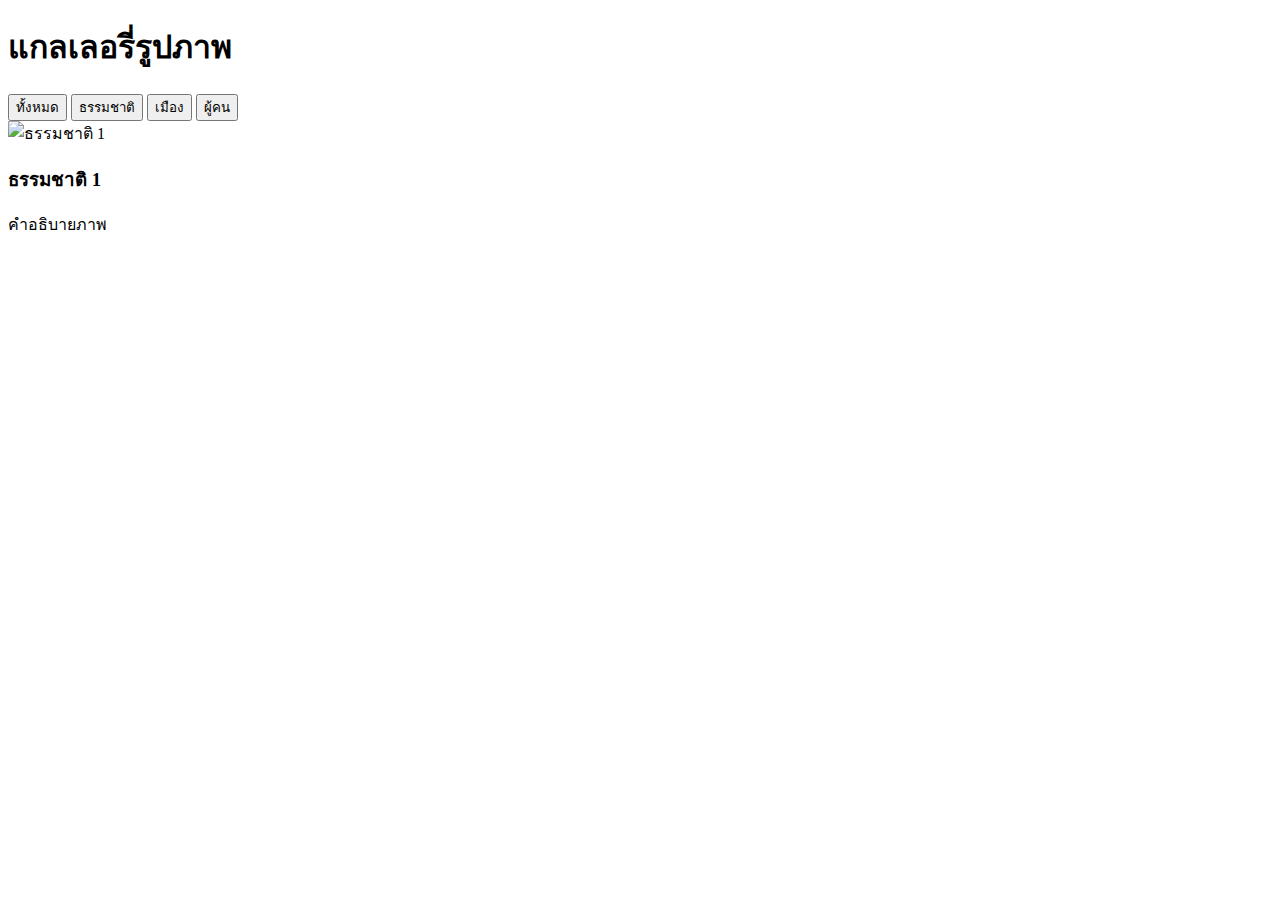
==== gallery.html @ d08c22fa "เสร้สร้างโครงสร้าง HTML สําหรับแกลเลอรี่" ====
<!-- gallery.html -->
<!DOCTYPE html>
<html lang="th">
<head>
 <meta charset="UTF-8">
 <meta name="viewport" content="width=device-width, initial-scale=1.0">
 <title>แกลเลอรี่รูปภาพ</title>
 <link rel="stylesheet" href="css/styles-gallery.css">
</head>
<body>
 <header class="header">
 <h1>แกลเลอรี่รูปภาพ</h1>
 <nav class="filters">
 <button class="filter-btn active" data-filter="all">ทั้งหมด</button>
 <button class="filter-btn" data-filter="nature">ธรรมชาติ</button>
 <button class="filter-btn" data-filter="city">เมือง</button>
 <button class="filter-btn" data-filter="people">ผู้คน</button>
 </nav>
 </header>
 <main class="gallery">
 <div class="gallery-item nature">
 <img src="https://images.unsplash.com/photo-1506905925346-21bda4d32df4
" alt="ธรรมชาติ 1">
 <div class="overlay">
 <h3>ธรรมชาติ 1</h3>
 <p>คําอธิบายภาพ</p>
 </div>
 </div>
 <!-- เพิ่มรูปภาพอื่นๆ ในลักษณะเดียวกัน -->
 </main>
</body>
</html>
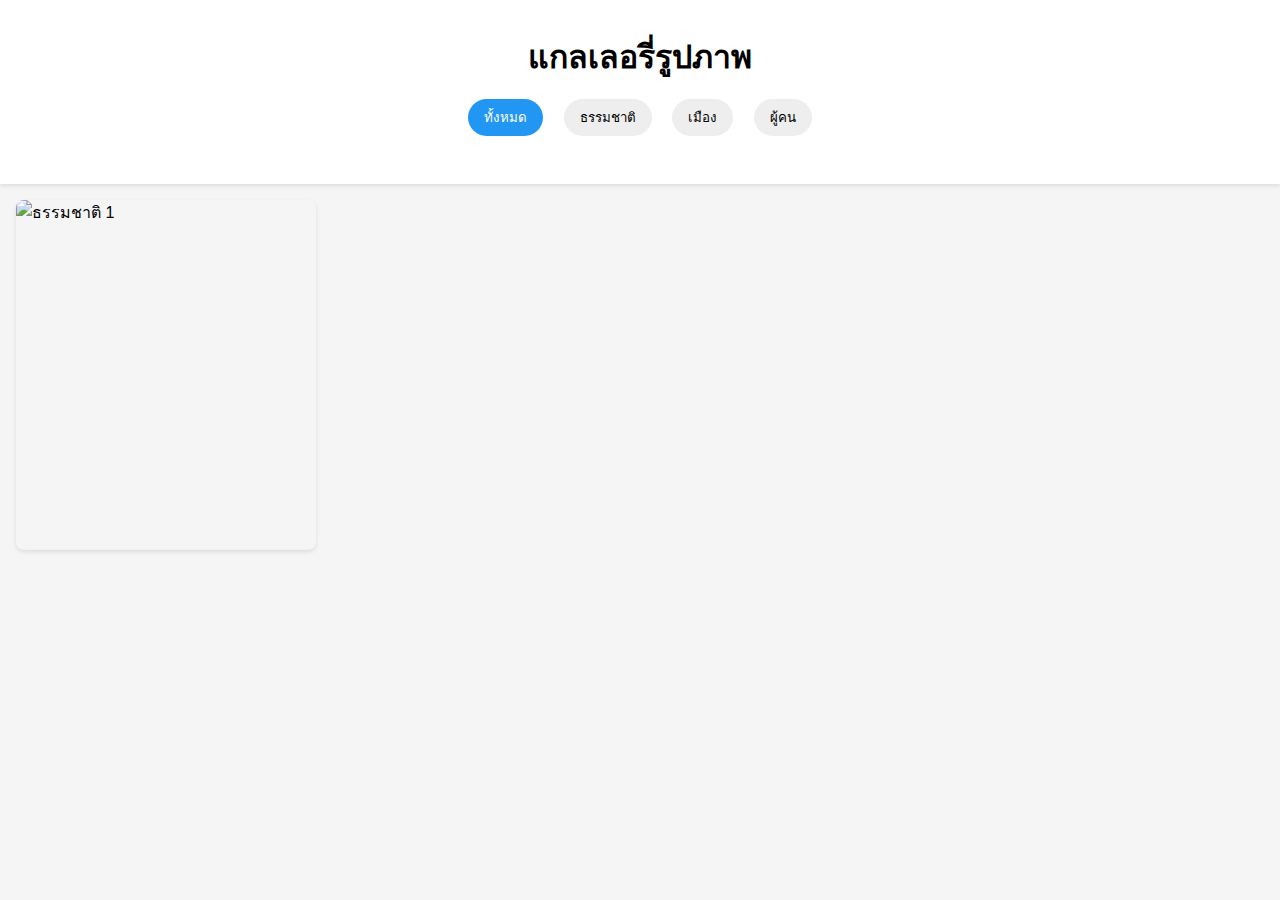
==== commit 85680cef: "เพิ่มรูปภาพและ Lazy Loading" ====
--- a/gallery.html
+++ b/gallery.html
@@ -21,11 +21,47 @@
  <div class="gallery-item nature">
  <img src="https://images.unsplash.com/photo-1506905925346-21bda4d32df4
 " alt="ธรรมชาติ 1">
- <div class="overlay">
- <h3>ธรรมชาติ 1</h3>
- <p>คําอธิบายภาพ</p>
- </div>
- </div>
+ <!-- เพิ่มใน index.html -->
+ <div class="gallery-item city">
+    <img
+    src="https://images.unsplash.com/photo-1449824913935-59a10b8d2000"
+    alt="เมืองยามคํ่าคืน"
+    />
+    <div class="overlay">
+    <h3>เมืองยามคํ่าคืน</h3>
+    <p>แสงไฟระยิบระยับในเมืองใหญ่</p>
+    </div>
+    </div>
+    <div class="gallery-item people">
+    <img
+    src="https://images.unsplash.com/photo-1517457373958-b7bdd4587205"
+    alt="ตลาดพื้นเมือง"
+    />
+    <div class="overlay">
+    <h3>ตลาดพื้นเมือง</h3>
+    <p>วิถีชวิตในตลาดท ้องถิ่น ี </p>
+    </div>
+    </div>
+    <div class="gallery-item nature">
+    <img
+    src="https://images.unsplash.com/photo-1432405972618-c60b0225b8f9"
+    alt="นํ้าตก"
+    />
+    <div class="overlay">
+    <h3>นํ้าตก</h3>
+    <p>นํ้าตกท่ามกลางธรรมชาติ</p>
+    </div>
+    </div>
+    <div class="gallery-item city">
+    <img
+    src="https://images.unsplash.com/photo-1444723121867-7a241cacace9"
+    alt="ถนนในเมือง"
+    />
+    <div class="overlay">
+    <h3>ถนนในเมือง</h3>
+    <p>การจราจรและชวิตในเมือง ี </p>
+    </div>
+    </div>
  <!-- เพิ่มรูปภาพอื่นๆ ในลักษณะเดียวกัน -->
  </main>
 </body>
--- a/css/styles-gallery.css
+++ b/css/styles-gallery.css
@@ -0,0 +1,84 @@
+/* styles-gallery.css */
+* {
+    margin: 0;
+    padding: 0;
+    box-sizing: border-box;
+   }
+   body {
+    font-family: -apple-system, BlinkMacSystemFont, 'Segoe UI', Roboto, sans-serif;
+    line-height: 1.6;
+    background: #f5f5f5;
+   }
+   .header {
+    text-align: center;
+    padding: 2rem;
+    background: white;
+    box-shadow: 0 2px 4px rgba(0,0,0,0.1);
+   }
+   .filters {
+    margin: 1rem 0;
+   }
+   .filter-btn {
+    padding: 0.5rem 1rem;
+    margin: 0 0.5rem;
+    border: none;
+    border-radius: 25px;
+    background: #eee;
+    cursor: pointer;
+    transition: all 0.3s ease;
+   }
+   .filter-btn.active {
+    background: #2196F3;
+    color: white;
+   }
+   .gallery {
+    display: grid;
+    grid-template-columns: repeat(auto-fill, minmax(300px, 1fr));
+    gap: 1rem;
+    padding: 1rem;
+   }
+   .gallery-item {
+    position: relative;
+    overflow: hidden;
+    border-radius: 8px;
+    box-shadow: 0 2px 4px rgba(0,0,0,0.1);
+   }
+   .gallery-item img {
+    width: 100%;
+    height: 100%;
+    object-fit: cover;
+    display: block;
+   }
+   /* สํ
+าหรับแท็บเล็ต */
+@media (max-width: 768px) {
+    .gallery {
+    grid-template-columns: repeat(2, 1fr);
+    }
+   
+    .filters {
+    display: flex;
+    flex-wrap: wrap;
+    justify-content: center;
+    gap: 0.5rem;
+    }
+   
+    .filter-btn {
+    flex: 0 1 calc(50% - 1rem);
+    }
+   }
+   /* สํ
+   าหรับมือถือ */
+   @media (max-width: 480px) {
+    .gallery {
+    grid-template-columns: 1fr;
+    }
+   
+    .filter-btn {
+    flex: 1 1 100%;
+    }
+   
+    .header h1 {
+    font-size: 1.5rem;
+    }
+   }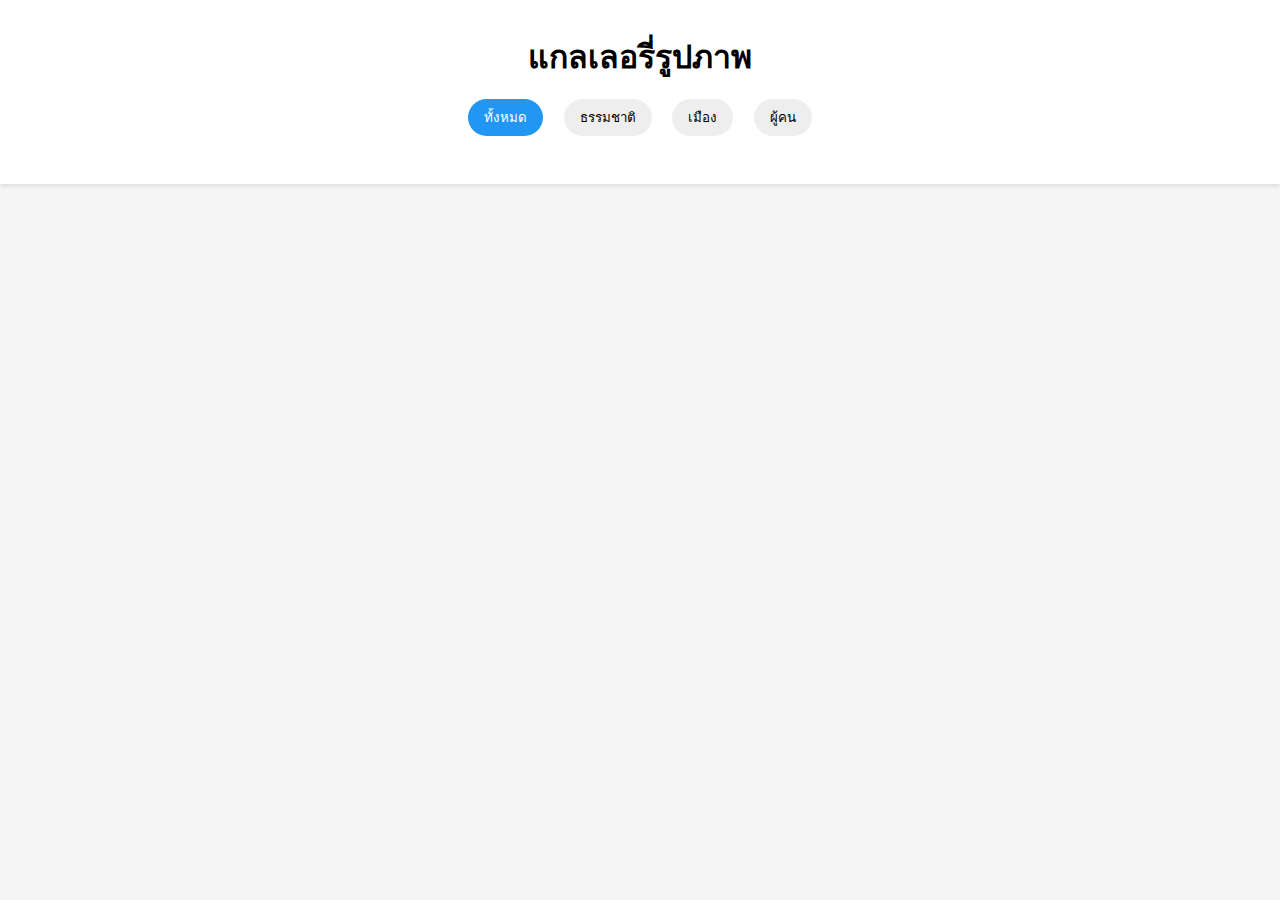
==== commit 4ce59a1b: "สร้างโครงสร้าง HTML สําหรับแกลเลอรี่" ====
--- a/gallery.html
+++ b/gallery.html
@@ -21,47 +21,11 @@
  <div class="gallery-item nature">
  <img src="https://images.unsplash.com/photo-1506905925346-21bda4d32df4
 " alt="ธรรมชาติ 1">
- <!-- เพิ่มใน index.html -->
- <div class="gallery-item city">
-    <img
-    src="https://images.unsplash.com/photo-1449824913935-59a10b8d2000"
-    alt="เมืองยามคํ่าคืน"
-    />
-    <div class="overlay">
-    <h3>เมืองยามคํ่าคืน</h3>
-    <p>แสงไฟระยิบระยับในเมืองใหญ่</p>
-    </div>
-    </div>
-    <div class="gallery-item people">
-    <img
-    src="https://images.unsplash.com/photo-1517457373958-b7bdd4587205"
-    alt="ตลาดพื้นเมือง"
-    />
-    <div class="overlay">
-    <h3>ตลาดพื้นเมือง</h3>
-    <p>วิถีชวิตในตลาดท ้องถิ่น ี </p>
-    </div>
-    </div>
-    <div class="gallery-item nature">
-    <img
-    src="https://images.unsplash.com/photo-1432405972618-c60b0225b8f9"
-    alt="นํ้าตก"
-    />
-    <div class="overlay">
-    <h3>นํ้าตก</h3>
-    <p>นํ้าตกท่ามกลางธรรมชาติ</p>
-    </div>
-    </div>
-    <div class="gallery-item city">
-    <img
-    src="https://images.unsplash.com/photo-1444723121867-7a241cacace9"
-    alt="ถนนในเมือง"
-    />
-    <div class="overlay">
-    <h3>ถนนในเมือง</h3>
-    <p>การจราจรและชวิตในเมือง ี </p>
-    </div>
-    </div>
+ <div class="overlay">
+ <h3>ธรรมชาติ 1</h3>
+ <p>คําอธิบายภาพ</p>
+ </div>
+ </div>
  <!-- เพิ่มรูปภาพอื่นๆ ในลักษณะเดียวกัน -->
  </main>
 </body>
--- a/css/styles-gallery.css
+++ b/css/styles-gallery.css
@@ -49,6 +49,33 @@
     object-fit: cover;
     display: block;
    }
+   /* เพิ่มใน styles.css */
+.overlay {
+    position: absolute;
+    bottom: 0;
+    left: 0;
+    right: 0;
+    background: rgba(0,0,0,0.7);
+    color: white;
+    padding: 1rem;
+    transform: translateY(100%);
+    transition: transform 0.3s ease;
+   }
+   .gallery-item:hover .overlay {
+    transform: translateY(0);
+   }
+   @keyframes fadeIn {
+    from { opacity: 0; }
+    to { opacity: 1; }
+   }
+   .gallery-item {
+    opacity: 0;
+    animation: fadeIn 0.5s ease-out forwards;
+   }
+   .gallery-item:nth-child(1) { animation-delay: 0.1s; }
+   .gallery-item:nth-child(2) { animation-delay: 0.2s; }
+   .gallery-item:nth-child(3) { animation-delay: 0.3s; }
+   /* และอื่นๆ */
    /* สํ
 าหรับแท็บเล็ต */
 @media (max-width: 768px) {
